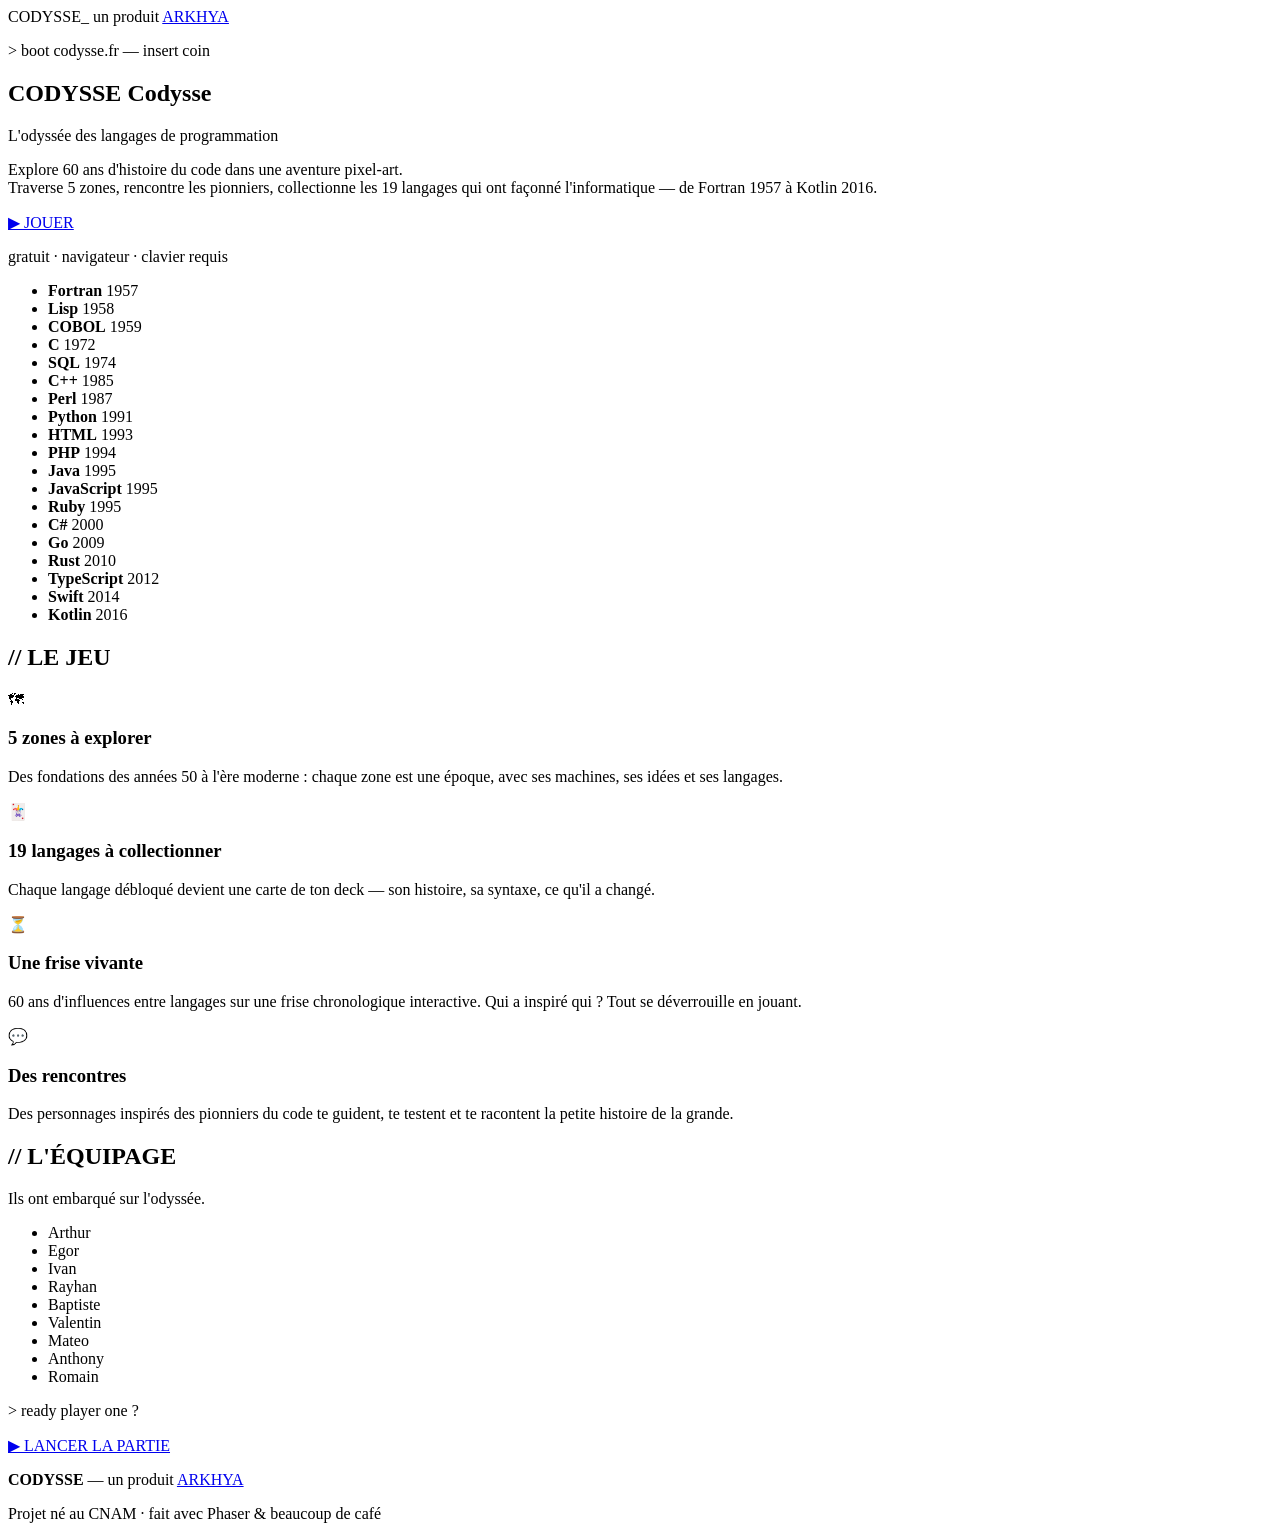
==== web/index.html @ eb7aa0d0 "feat(web): codysse.fr launch — landing page + multipage build at domain root - Vite multipage: landi" ====
<!DOCTYPE html>
<html lang="fr">
  <head>
    <meta charset="UTF-8" />
    <meta name="viewport" content="width=device-width, initial-scale=1.0" />
    <title>Codysse — L'odyssée des langages de programmation</title>
    <meta
      name="description"
      content="Codysse : un jeu pixel-art pour explorer 60 ans d'histoire des langages de programmation. 5 zones, 19 langages, une aventure. Un produit ARKHYA."
    />
    <meta property="og:title" content="Codysse — L'odyssée des langages de programmation" />
    <meta
      property="og:description"
      content="Explore 60 ans d'histoire du code. 5 zones, 19 langages à collectionner, une frise chronologique vivante."
    />
    <meta property="og:type" content="website" />
    <meta property="og:url" content="https://codysse.fr/" />
    <link rel="icon" type="image/x-icon" href="/favicon.ico" />
    <link rel="preconnect" href="https://fonts.googleapis.com" />
    <link rel="preconnect" href="https://fonts.gstatic.com" crossorigin />
    <link
      href="https://fonts.googleapis.com/css2?family=Press+Start+2P&family=IBM+Plex+Mono:ital,wght@0,400;0,500;0,700;1,400&display=swap"
      rel="stylesheet"
    />
    <script type="module" src="/src/landing/main.ts"></script>
  </head>
  <body>
    <!-- CRT scanline + vignette overlay, purely decorative -->
    <div class="crt" aria-hidden="true"></div>

    <header class="topbar">
      <span class="topbar__brand">CODYSSE<span class="cursor">_</span></span>
      <span class="topbar__arkhya">un produit <a href="https://arkhya.com" rel="noopener">ARKHYA</a></span>
    </header>

    <main>
      <!-- ============================== HERO ============================== -->
      <section class="hero">
        <div class="hero__stars" aria-hidden="true"></div>
        <p class="hero__boot reveal">&gt; boot codysse.fr — insert coin</p>
        <h1 class="hero__title reveal">
          <span aria-hidden="true" class="hero__glitch" data-text="CODYSSE">CODYSSE</span>
          <span class="sr-only">Codysse</span>
        </h1>
        <p class="hero__tagline reveal">L'odyssée des langages de programmation</p>
        <p class="hero__pitch reveal">
          Explore 60 ans d'histoire du code dans une aventure pixel-art.<br />
          Traverse 5 zones, rencontre les pionniers, collectionne les 19 langages
          qui ont façonné l'informatique — de Fortran&nbsp;1957 à Kotlin&nbsp;2016.
        </p>
        <a class="btn-play reveal" href="/play/">
          <span class="btn-play__arrow" aria-hidden="true">▶</span> JOUER
        </a>
        <p class="hero__hint reveal">gratuit · navigateur · clavier requis</p>
      </section>

      <!-- ============================ TIMELINE ============================ -->
      <section class="frieze" aria-label="Frise chronologique des langages">
        <div class="frieze__track">
          <!-- Track content duplicated in JS for the seamless marquee loop -->
          <ul class="frieze__list">
            <li><b>Fortran</b> 1957</li>
            <li><b>Lisp</b> 1958</li>
            <li><b>COBOL</b> 1959</li>
            <li><b>C</b> 1972</li>
            <li><b>SQL</b> 1974</li>
            <li><b>C++</b> 1985</li>
            <li><b>Perl</b> 1987</li>
            <li><b>Python</b> 1991</li>
            <li><b>HTML</b> 1993</li>
            <li><b>PHP</b> 1994</li>
            <li><b>Java</b> 1995</li>
            <li><b>JavaScript</b> 1995</li>
            <li><b>Ruby</b> 1995</li>
            <li><b>C#</b> 2000</li>
            <li><b>Go</b> 2009</li>
            <li><b>Rust</b> 2010</li>
            <li><b>TypeScript</b> 2012</li>
            <li><b>Swift</b> 2014</li>
            <li><b>Kotlin</b> 2016</li>
          </ul>
        </div>
      </section>

      <!-- ============================ FEATURES ============================ -->
      <section class="features">
        <h2 class="section-title reveal"><span>//</span> LE JEU</h2>
        <div class="features__grid">
          <article class="card reveal">
            <span class="card__icon" aria-hidden="true">🗺</span>
            <h3>5 zones à explorer</h3>
            <p>
              Des fondations des années 50 à l'ère moderne : chaque zone est une
              époque, avec ses machines, ses idées et ses langages.
            </p>
          </article>
          <article class="card reveal">
            <span class="card__icon" aria-hidden="true">🃏</span>
            <h3>19 langages à collectionner</h3>
            <p>
              Chaque langage débloqué devient une carte de ton deck — son
              histoire, sa syntaxe, ce qu'il a changé.
            </p>
          </article>
          <article class="card reveal">
            <span class="card__icon" aria-hidden="true">⏳</span>
            <h3>Une frise vivante</h3>
            <p>
              60 ans d'influences entre langages sur une frise chronologique
              interactive. Qui a inspiré qui ? Tout se déverrouille en jouant.
            </p>
          </article>
          <article class="card reveal">
            <span class="card__icon" aria-hidden="true">💬</span>
            <h3>Des rencontres</h3>
            <p>
              Des personnages inspirés des pionniers du code te guident, te
              testent et te racontent la petite histoire de la grande.
            </p>
          </article>
        </div>
      </section>

      <!-- =========================== CONTRIBUTORS ========================== -->
      <section class="crew">
        <h2 class="section-title reveal"><span>//</span> L'ÉQUIPAGE</h2>
        <p class="crew__sub reveal">Ils ont embarqué sur l'odyssée.</p>
        <ul class="crew__grid">
          <li class="crew__member reveal"><span class="crew__avatar" aria-hidden="true"></span>Arthur</li>
          <li class="crew__member reveal"><span class="crew__avatar" aria-hidden="true"></span>Egor</li>
          <li class="crew__member reveal"><span class="crew__avatar" aria-hidden="true"></span>Ivan</li>
          <li class="crew__member reveal"><span class="crew__avatar" aria-hidden="true"></span>Rayhan</li>
          <li class="crew__member reveal"><span class="crew__avatar" aria-hidden="true"></span>Baptiste</li>
          <li class="crew__member reveal"><span class="crew__avatar" aria-hidden="true"></span>Valentin</li>
          <li class="crew__member reveal"><span class="crew__avatar" aria-hidden="true"></span>Mateo</li>
          <li class="crew__member reveal"><span class="crew__avatar" aria-hidden="true"></span>Anthony</li>
          <li class="crew__member reveal"><span class="crew__avatar" aria-hidden="true"></span>Romain</li>
        </ul>
      </section>

      <!-- ============================== CTA =============================== -->
      <section class="cta">
        <p class="cta__line reveal">&gt; ready player one ?</p>
        <a class="btn-play btn-play--big reveal" href="/play/">
          <span class="btn-play__arrow" aria-hidden="true">▶</span> LANCER LA PARTIE
        </a>
      </section>
    </main>

    <footer class="footer">
      <p>
        <b>CODYSSE</b> — un produit <a href="https://arkhya.com" rel="noopener">ARKHYA</a>
      </p>
      <p class="footer__meta">Projet né au CNAM · fait avec Phaser &amp; beaucoup de café</p>
    </footer>
  </body>
</html>
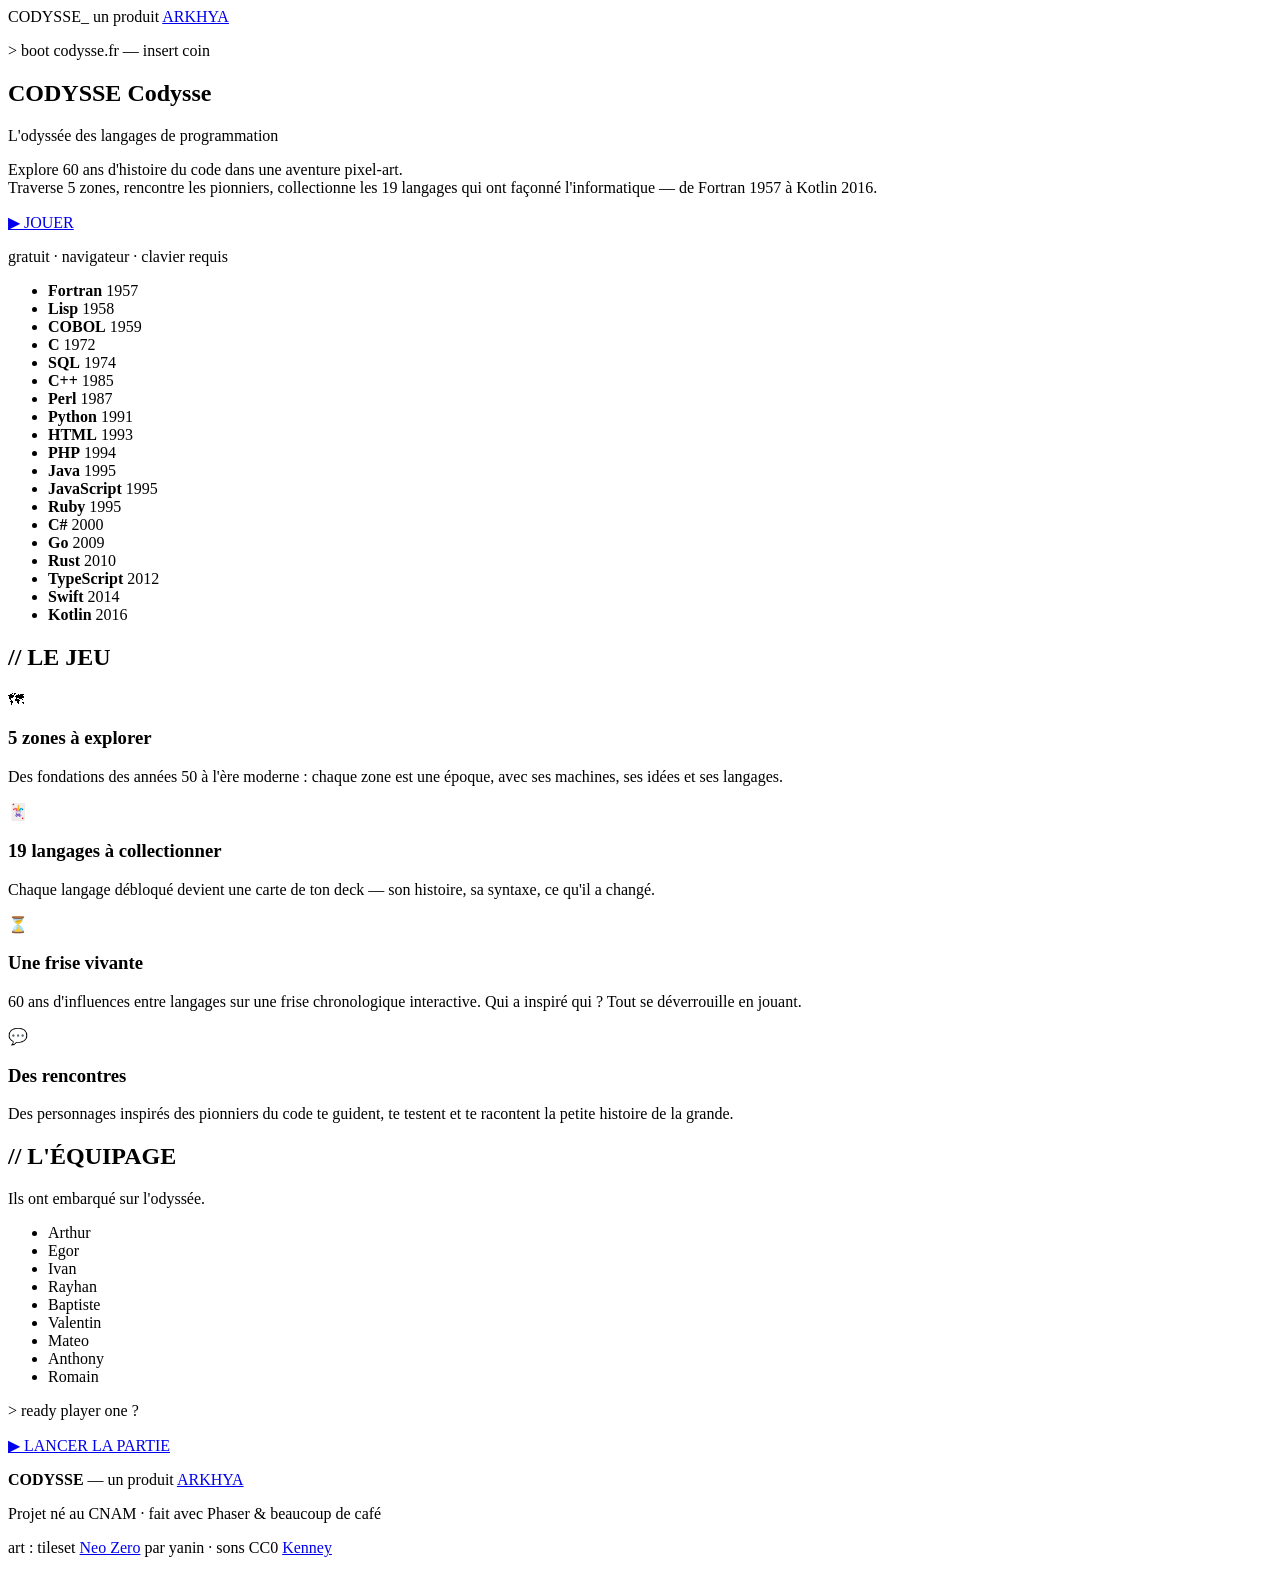
==== commit e308e4e3: "feat(landing): asset attribution (Neo Zero tileset, Kenney audio) in footer" ====
--- a/web/index.html
+++ b/web/index.html
@@ -152,6 +152,9 @@
         <b>CODYSSE</b> — un produit <a href="https://arkhya.com" rel="noopener">ARKHYA</a>
       </p>
       <p class="footer__meta">Projet né au CNAM · fait avec Phaser &amp; beaucoup de café</p>
+      <p class="footer__meta">
+        art : tileset <a href="https://yaninyunus.itch.io/neo-zero-cyberpunk-city-tileset" rel="noopener">Neo Zero</a> par yanin · sons CC0 <a href="https://kenney.nl" rel="noopener">Kenney</a>
+      </p>
     </footer>
   </body>
 </html>
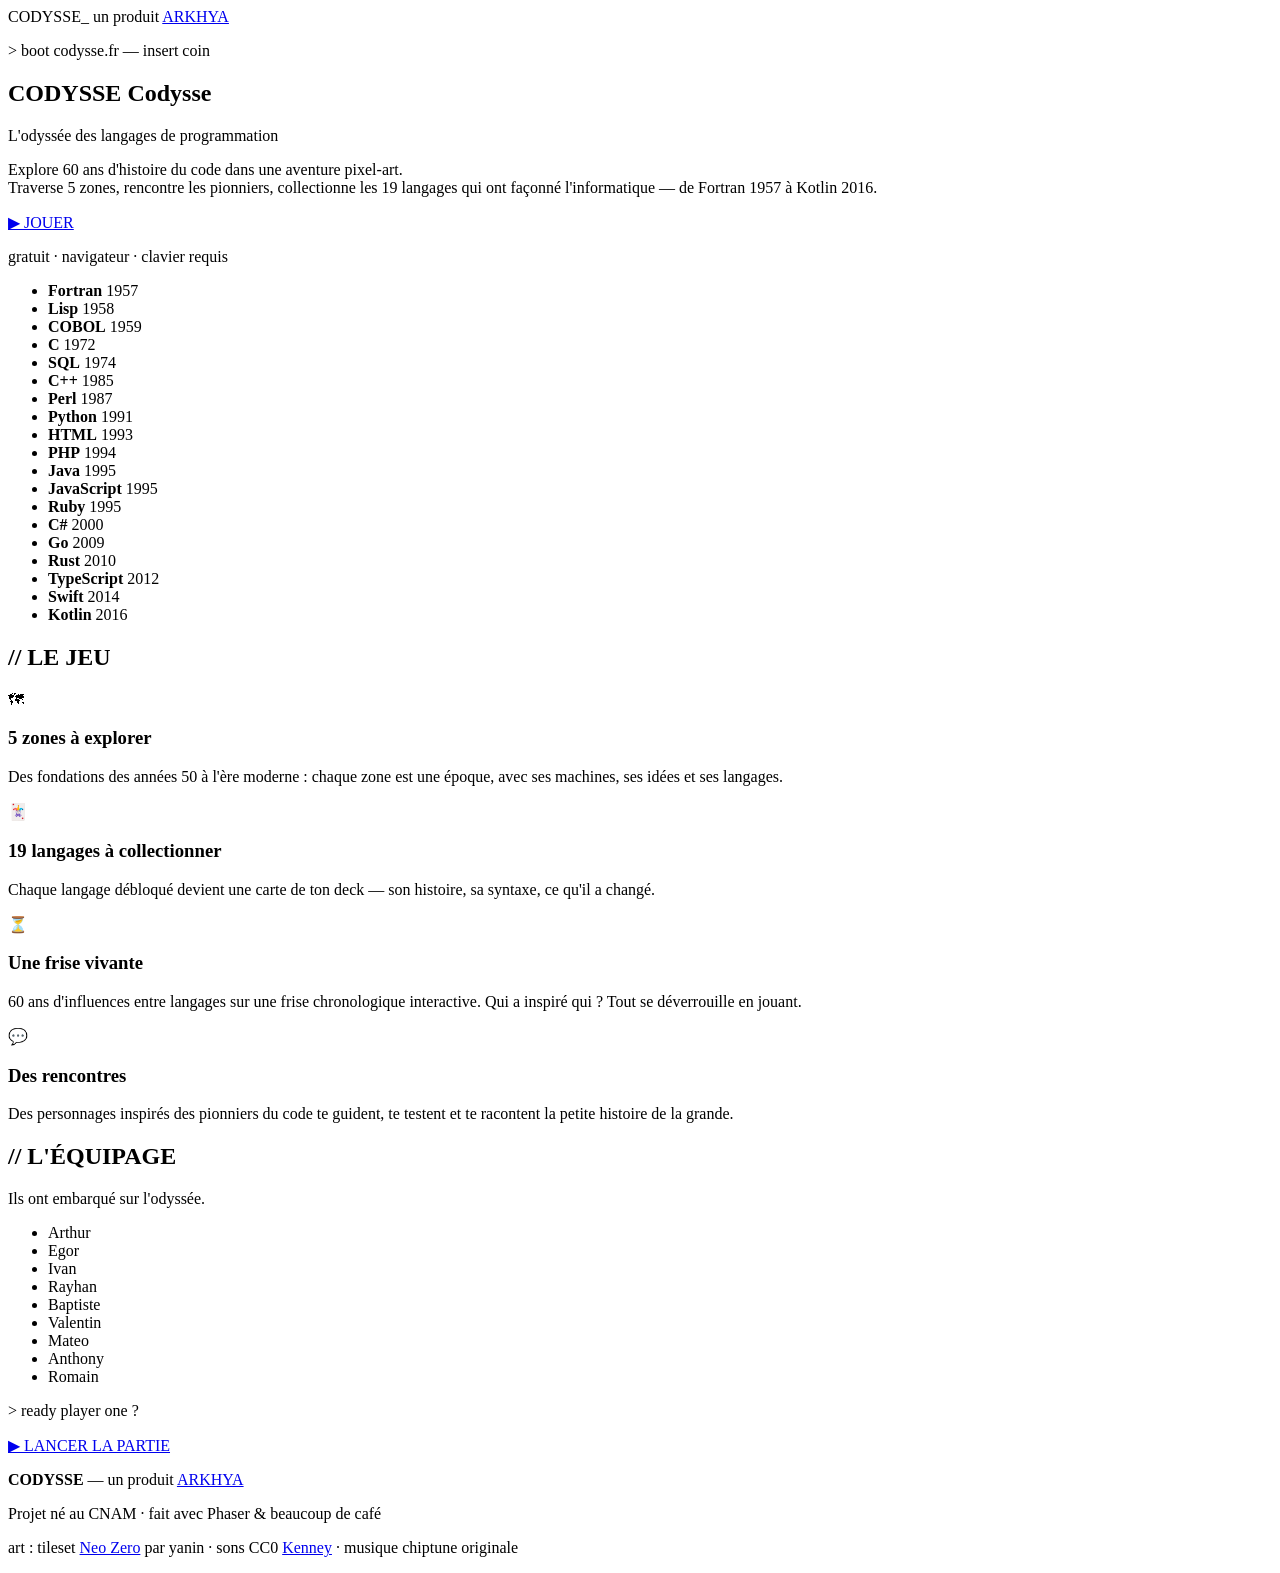
==== commit 3f264e0b: "feat(audio): original chiptune soundtrack — menu theme + per-zone music - tools/gen-music.mjs: deter" ====
--- a/web/index.html
+++ b/web/index.html
@@ -153,7 +153,7 @@
       </p>
       <p class="footer__meta">Projet né au CNAM · fait avec Phaser &amp; beaucoup de café</p>
       <p class="footer__meta">
-        art : tileset <a href="https://yaninyunus.itch.io/neo-zero-cyberpunk-city-tileset" rel="noopener">Neo Zero</a> par yanin · sons CC0 <a href="https://kenney.nl" rel="noopener">Kenney</a>
+        art : tileset <a href="https://yaninyunus.itch.io/neo-zero-cyberpunk-city-tileset" rel="noopener">Neo Zero</a> par yanin · sons CC0 <a href="https://kenney.nl" rel="noopener">Kenney</a> · musique chiptune originale
       </p>
     </footer>
   </body>
